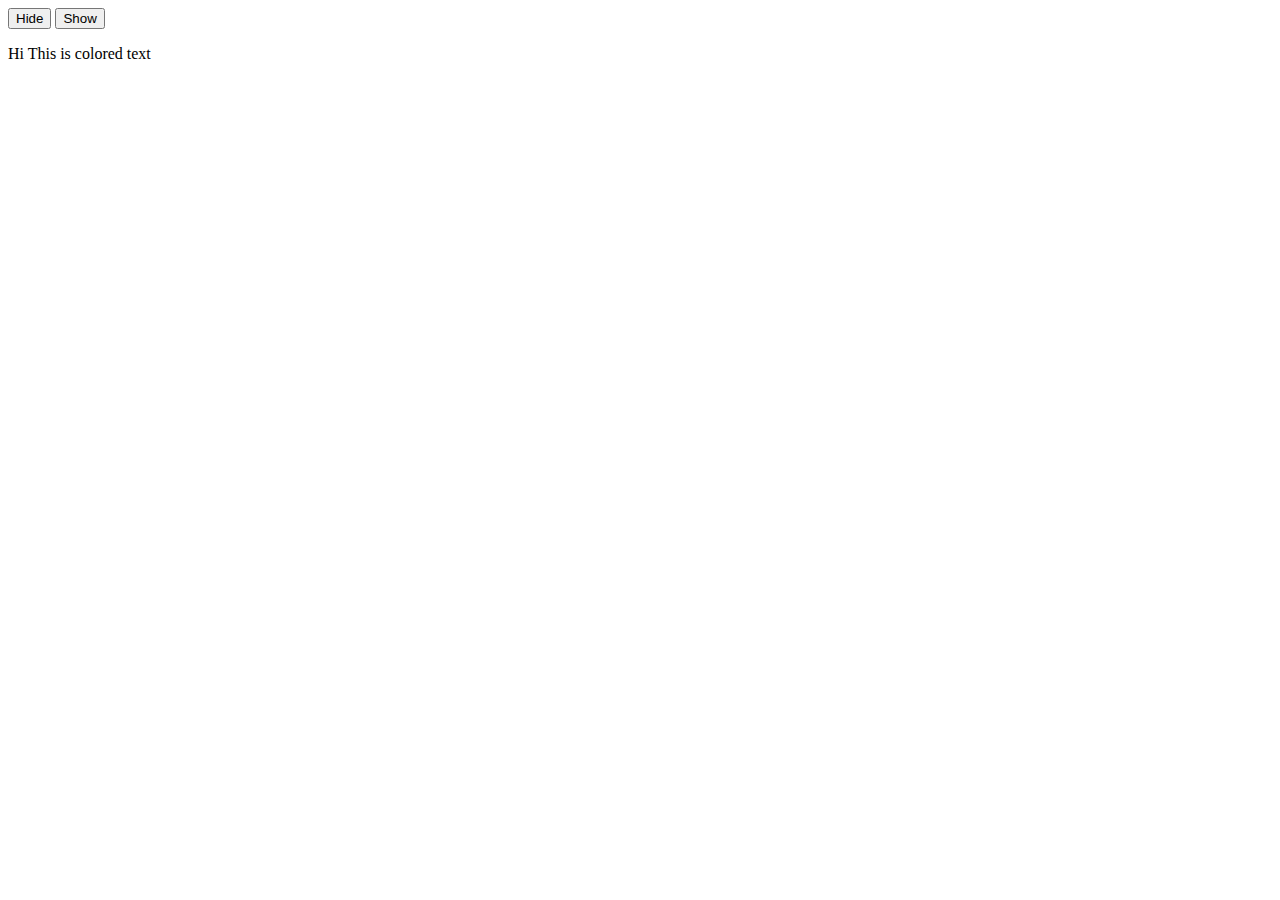
==== index.html @ 350d8480 "First commit in javascript learning series." ====
<!DOCTYPE html>
<html lang="en">
<head>
    <meta charset="UTF-8">
    <meta http-equiv="X-UA-Compatible" content="IE=edge">
    <meta name="viewport" content="width=<device-width>, initial-scale=1.0">
    <title>Document</title>
    <script src="hello.js"></script>
</head>
<body>
    <button onclick="myFunc('hide')">Hide</button>
    <button onclick="myFunc('show')">Show</button>
    <p id="p1">Hi This is colored text</p>
</body>
</html>
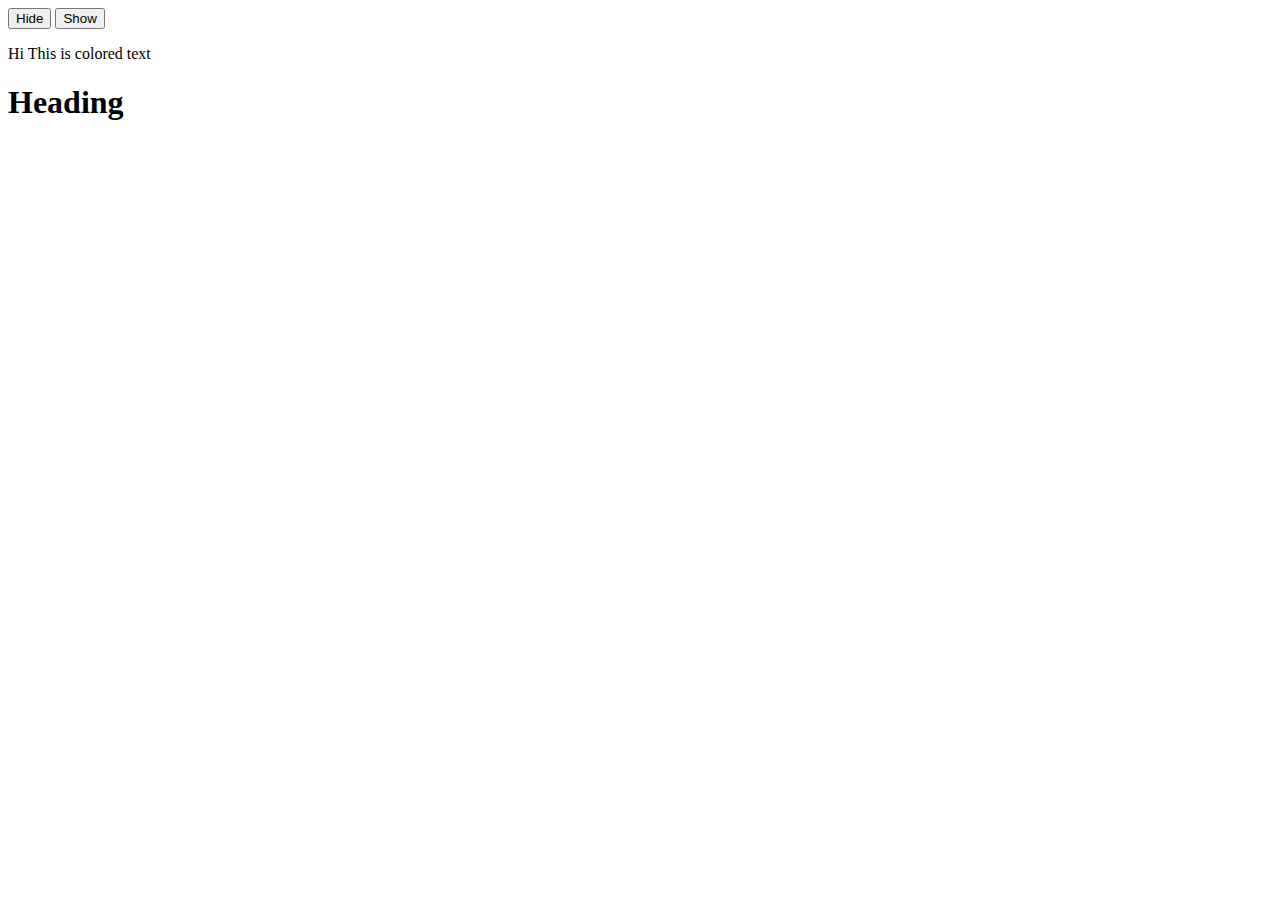
==== commit f894270d: "heading's font size changes using javascript" ====
--- a/index.html
+++ b/index.html
@@ -11,5 +11,6 @@
     <button onclick="myFunc('hide')">Hide</button>
     <button onclick="myFunc('show')">Show</button>
     <p id="p1">Hi This is colored text</p>
+    <h1 id="heading">Heading</h1>
 </body>
 </html>